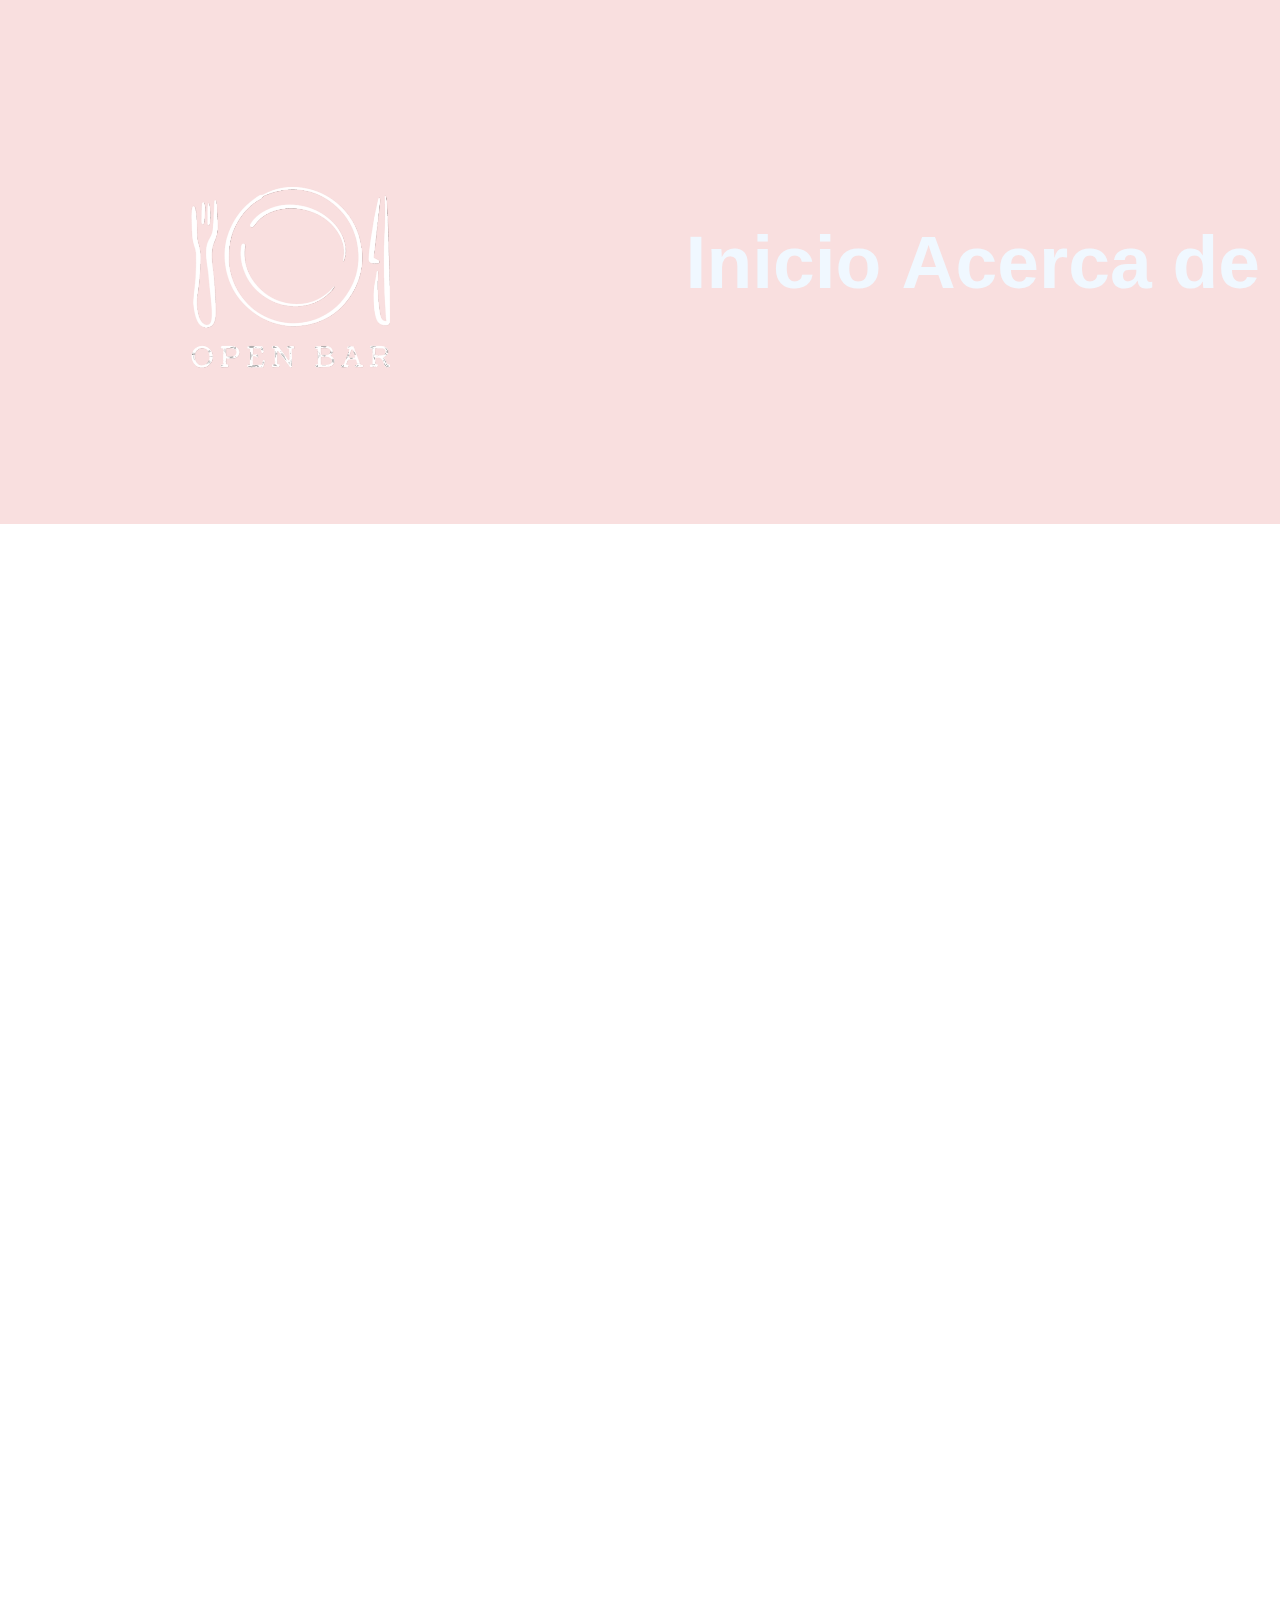
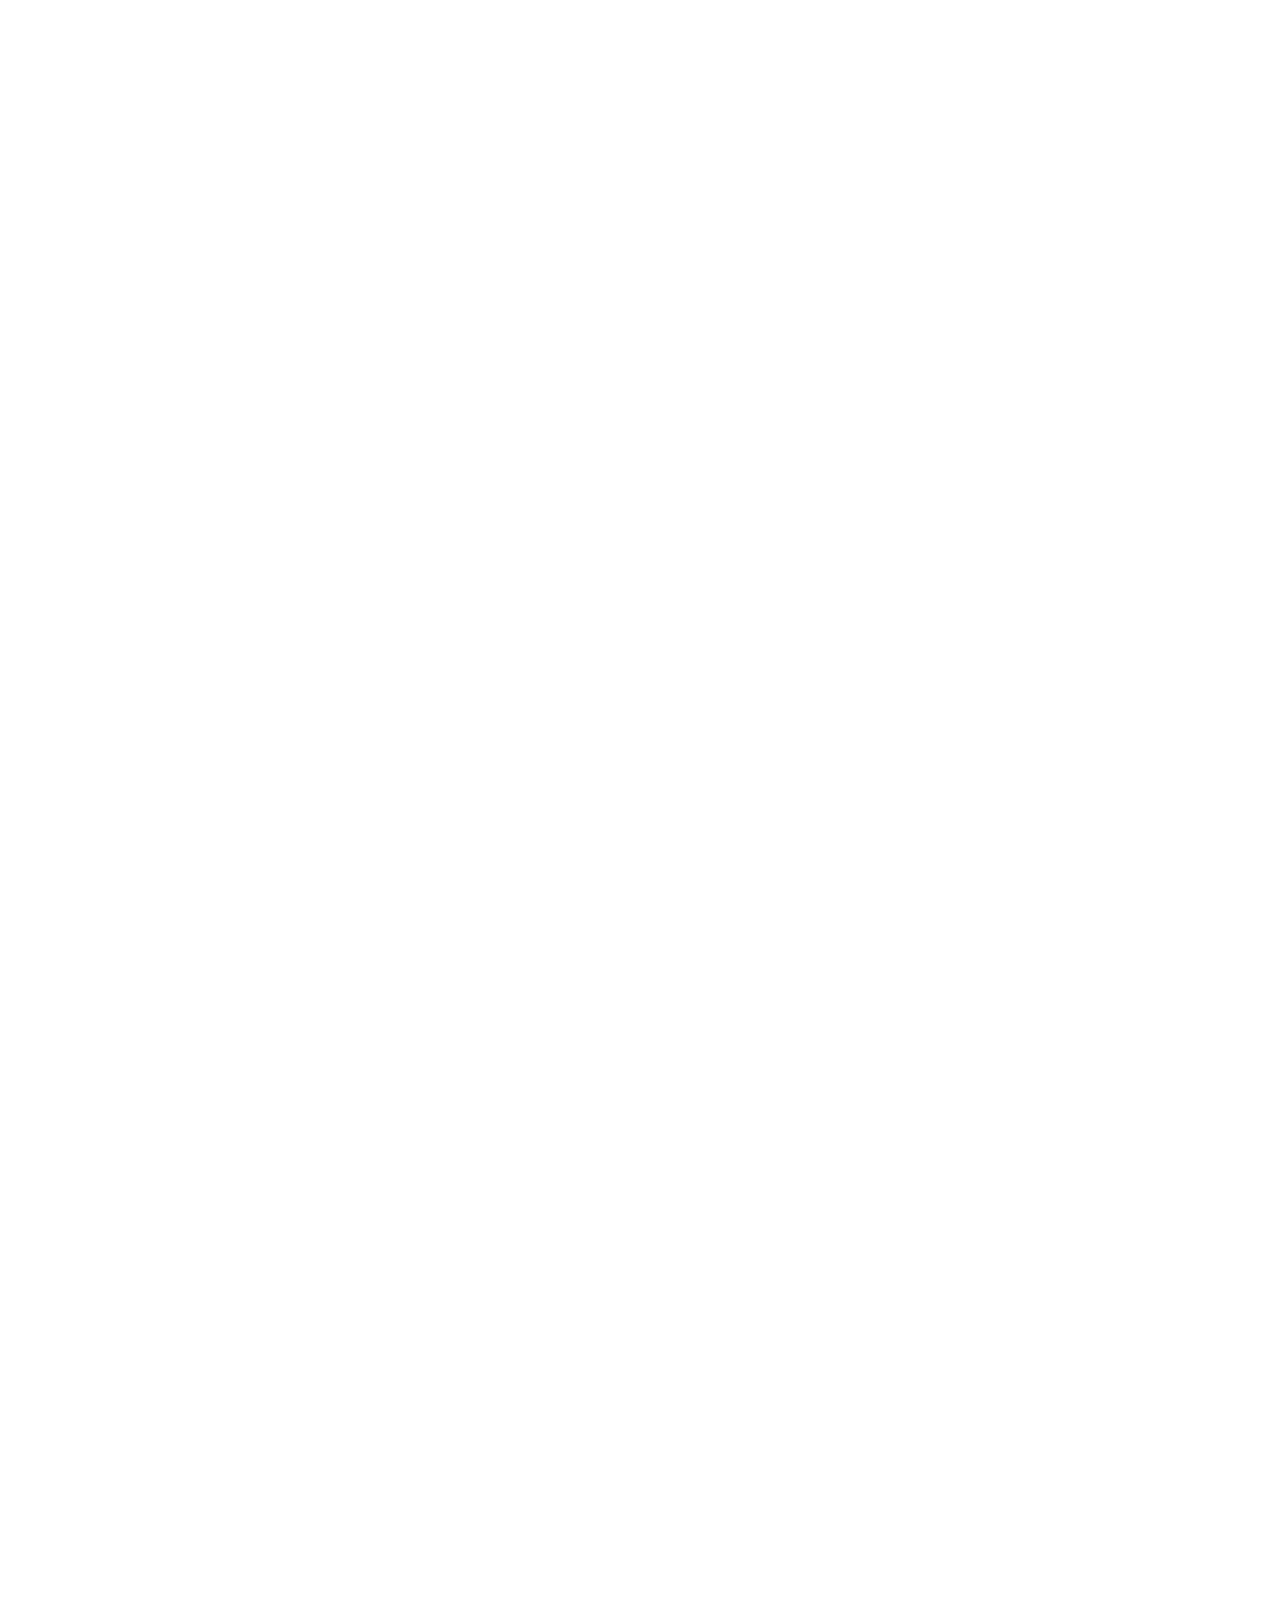
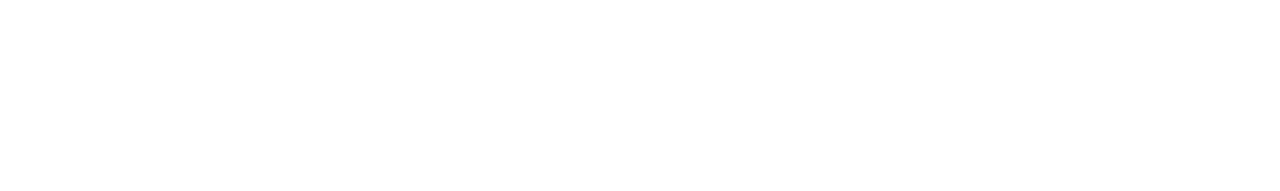
==== about.html @ a8b97f96 "1er commit ProyectoVainilla" ====
<!DOCTYPE html>
<html lang="es">
<head>
    <meta charset="UTF-8">
    <meta name="viewport" content="width=device-width, initial-scale=1.0">
    <title>Acerda de - The Sky Bar</title>
    <link rel="stylesheet" href="styles.css">
</head>
<body>
    <header>
        <div>
            <a href="index.html">
                <img src="IMG/Clean water (6)-fotor-bg-remover-20240814122919.png" alt="Logo The Sky Bar">
            </a>
        </div>
        <nav>
            <a href="index.html" class="nav-link">Inicio</a>
            <a href="about.html" class="nav-link">Acerca de</a>
        </nav>
    </header>
    <main>
        <h1>Sobre Nosotros</h1>
        <p>The Sky Bar es un lugar donde la sofisticación se encuentra con el entretenimiento, ofreciendo vistas impresionantes, comidas y bebibas exclusivas </p>
    </main>
    
</body>
</html>
---- styles.css ----
body{
    color: white;
    font-family: 'Franklin Gothic Medium', 'Arial Narrow', Arial, sans-serif;
    background-size: cover;
    background-image: url(https://www.blogdelfotografo.com/wp-content/uploads/2021/06/fotografia-gastronomica-1.webp);
    display: flex;
    flex-direction: column;
    justify-content: space-between;
    height: 100vh;
    margin: 0;
    padding: 0;
}

header {
    background-color: rgba(247, 210, 210, 0.7);
    padding: 10px 20px;
    display: flex;
    justify-content: space-between;
    align-items: center;
}

h1 {
    font-size: 400px;
    margin-top: 200px;
    margin-bottom: 20px;
}

p {
    font-size: 150px;
    margin-top: 20px;
}

nav {
    display: flex;
    gap: 20px;
}

.nav-link {
    color: aliceblue;
    text-decoration: none;
    font-weight: bold;
    cursor: pointer;
    font-size: 75px;
}

.nav-link:hover {
    text-decoration: underline;
}
img{
    width: 500px;
}

main {
    text-align: center;
    flex-grow: 1;
    display: flex;
    flex-direction: column;
    justify-content: center;
}
.boton-borde{
    background-color: white;
    color: rgb(238, 130, 197);
    border: 3px solid;
    padding: 10px 20px;
    text-decoration: none;
    font-size: 150px;
    margin-top: 75px;
    display: inline-block;
}

.boton-borde:hover {
    background-color: rgb(218, 70, 181);
    color: antiquewhite;
}
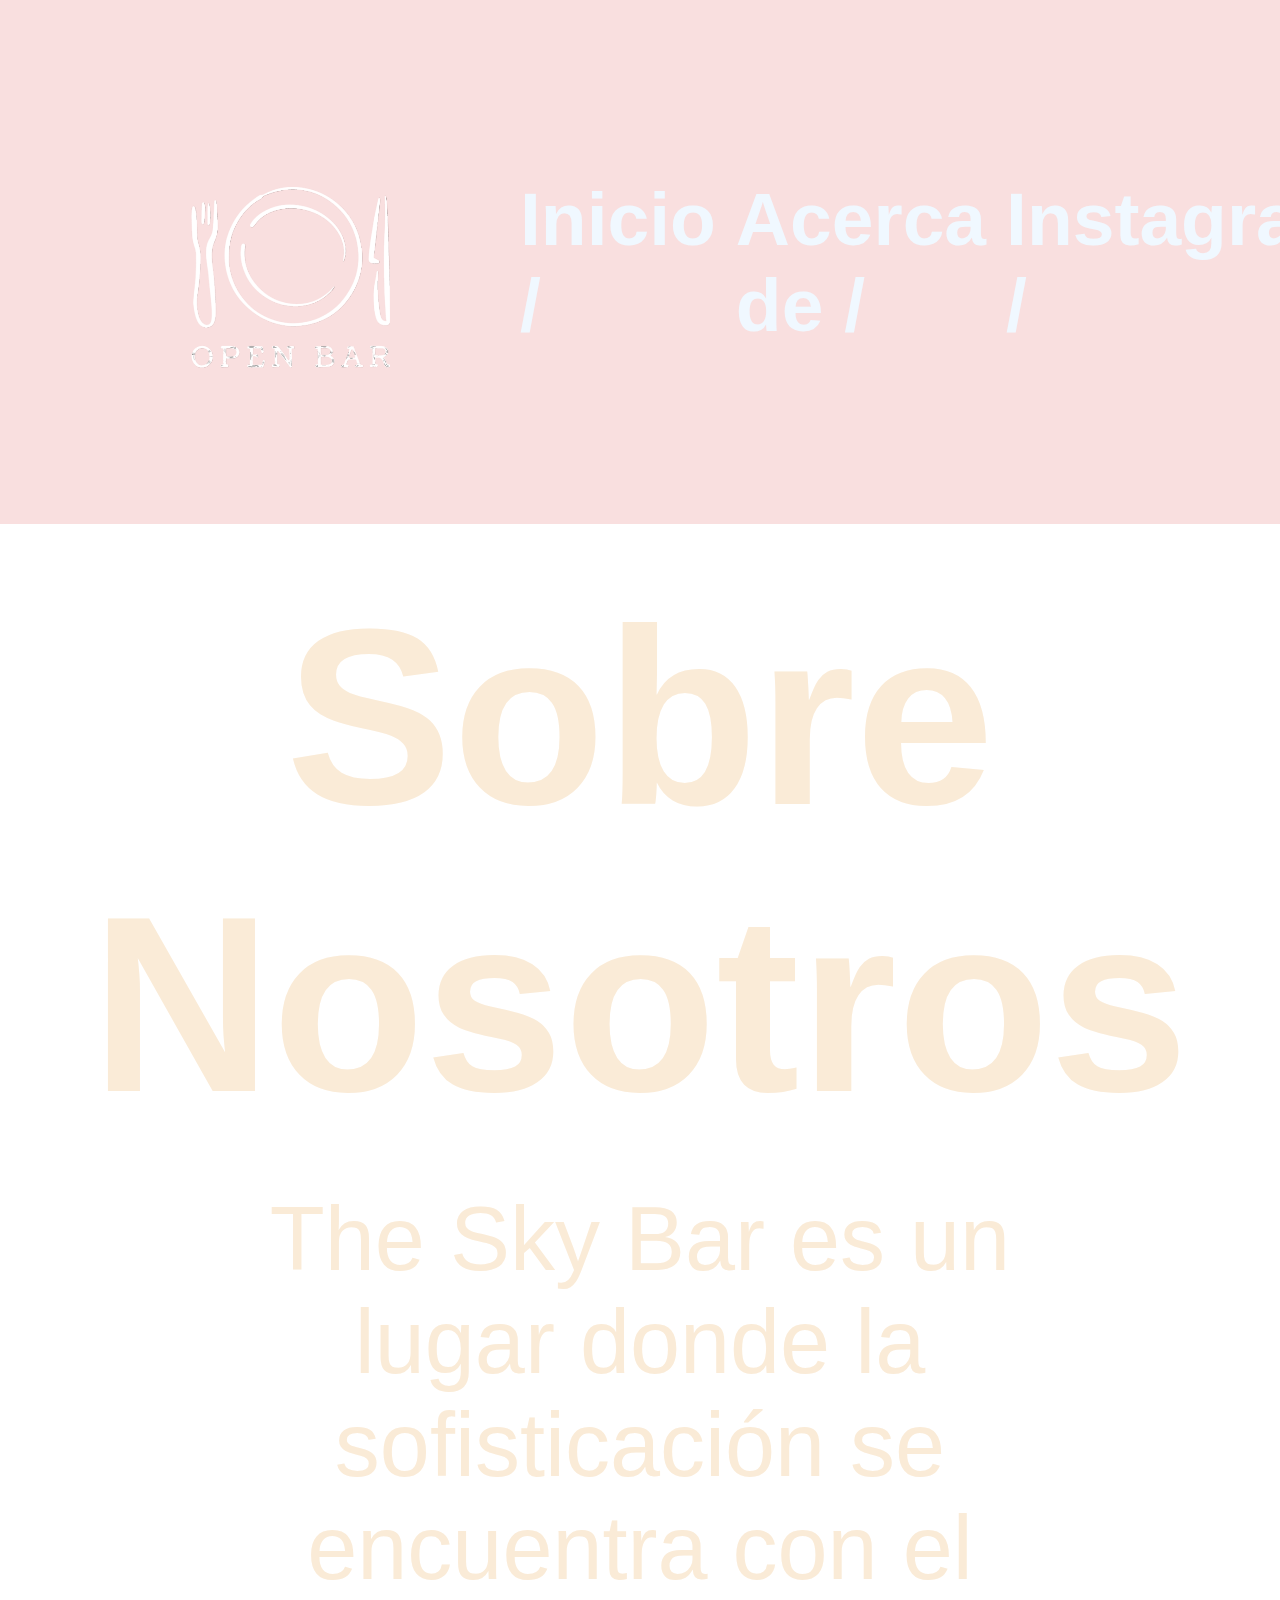
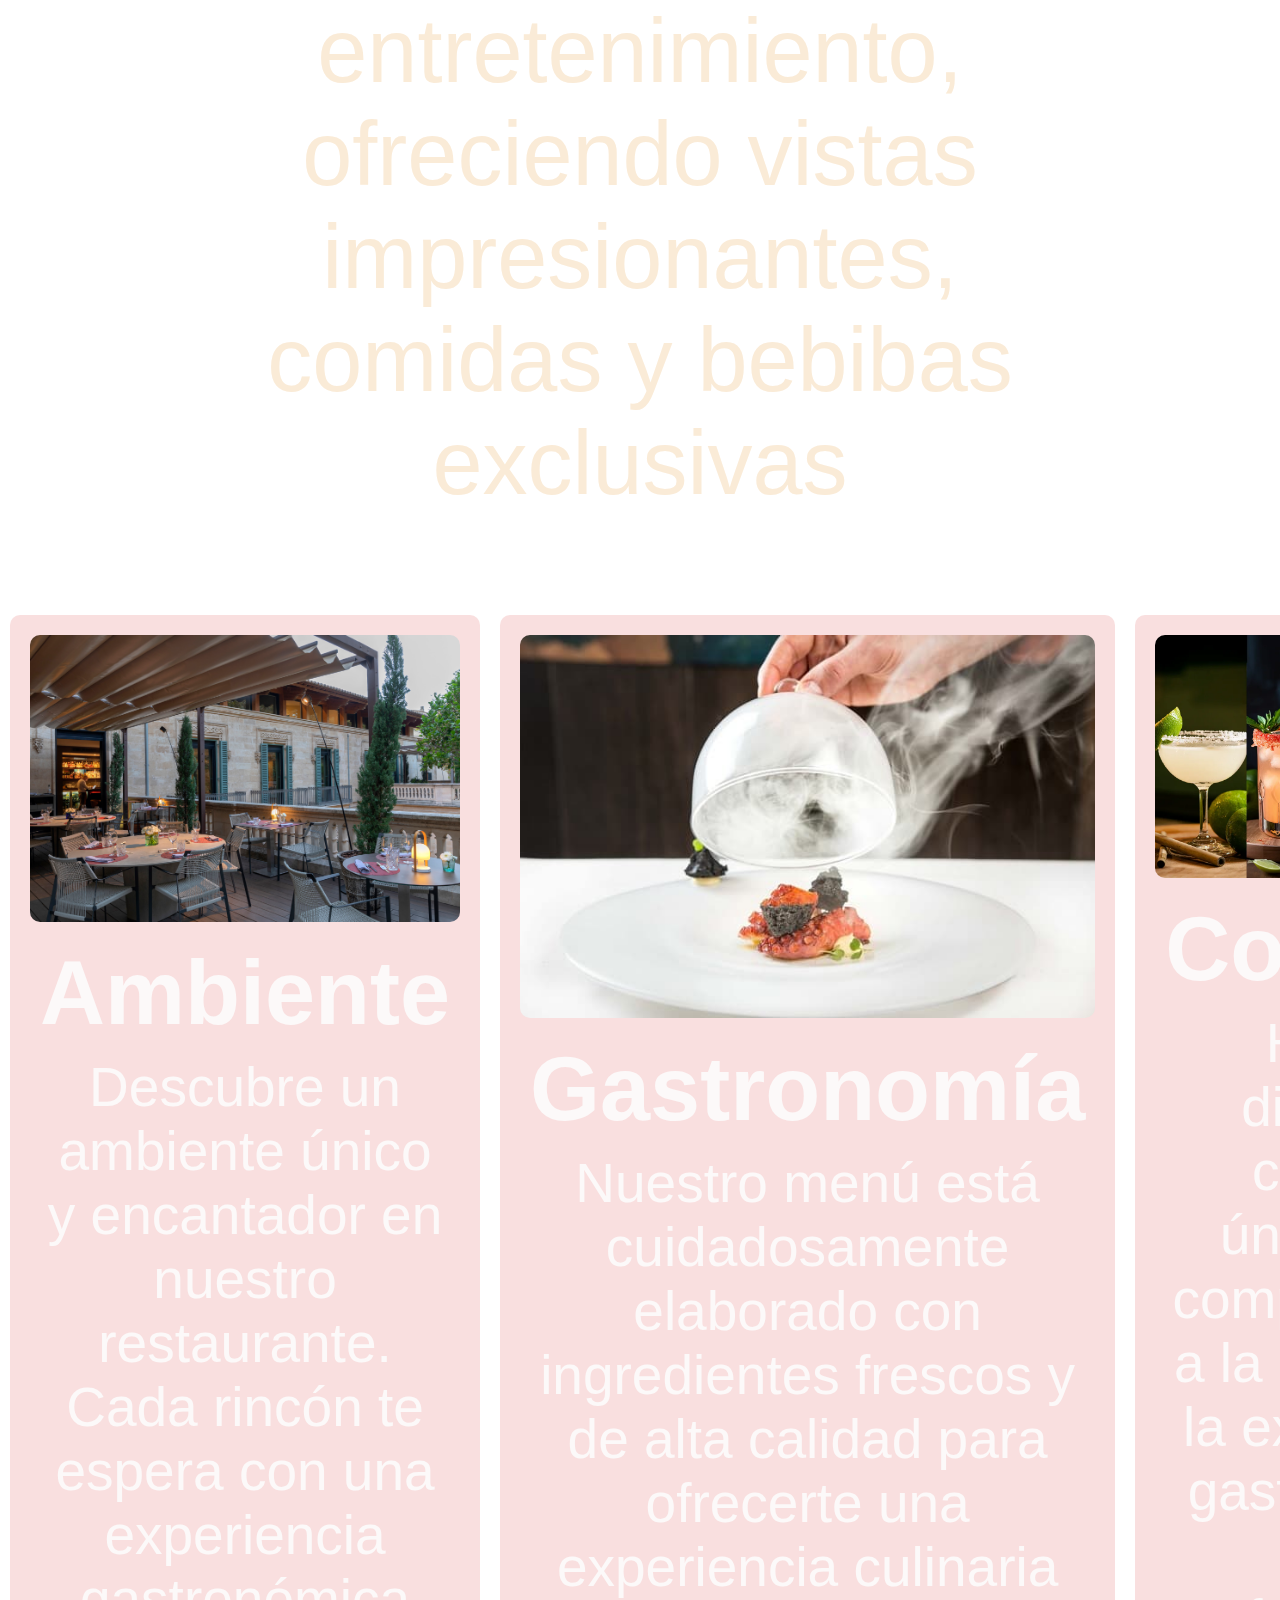
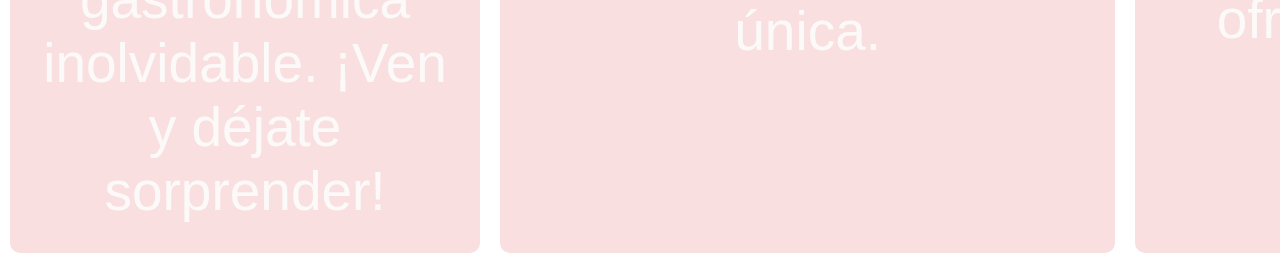
==== commit aff1e22f: "2do commit ProyectoVainilla" ====
--- a/about.html
+++ b/about.html
@@ -14,13 +14,38 @@
             </a>
         </div>
         <nav>
-            <a href="index.html" class="nav-link">Inicio</a>
-            <a href="about.html" class="nav-link">Acerca de</a>
+            <a href="index.html" class="nav-link">Inicio /</a>
+            <a href="about.html" class="nav-link">Acerca de /</a>
+            <a href="https://www.instagram.com/sofiadumontt?igsh=MWZhbmxqb2N4dHFnZA%3D%3D&utm_source=qr " class="nav-link">Instagram /</a>
+            <a href="https://www.facebook.com/" class="nav-link">Facebook</a>
         </nav>
     </header>
     <main>
-        <h1>Sobre Nosotros</h1>
-        <p>The Sky Bar es un lugar donde la sofisticación se encuentra con el entretenimiento, ofreciendo vistas impresionantes, comidas y bebibas exclusivas </p>
+        <h1 class="about-heading">Sobre Nosotros</h1>
+        <p class="about-paragraph">The Sky Bar es un lugar donde la sofisticación se encuentra con el entretenimiento, ofreciendo vistas impresionantes, comidas y bebibas exclusivas</p>
+        <div class="info-cards">
+            <div class="card">
+                <img src="IMG/3a6a2418.jpg" alt="Descripción 1" class="card-img">
+                <div class="card-info">
+                    <h2>Ambiente</h2>
+                    <p>Descubre un ambiente único y encantador en nuestro restaurante. Cada rincón te espera con una experiencia gastronómica inolvidable. ¡Ven y déjate sorprender!</p>
+                </div>
+            </div>
+            <div class="card">
+                <img src="IMG/plato-moderno-de-alta-cocina.jpg" alt="Descripción 2" class="card-img">
+                <div class="card-info">
+                    <h2>Gastronomía</h2>
+                    <p>Nuestro menú está cuidadosamente elaborado con ingredientes frescos y de alta calidad para ofrecerte una experiencia culinaria única.</p>
+                </div>
+            </div>
+            <div class="card">
+                <img src="IMG/tequilla-collage.webp" alt="Descripción 3" class="card-img">
+                <div class="card-info">
+                    <h2>Cocteles</h2>
+                    <p>Hemos diseñado cócteles únicos que complementan a la perfección la experiencia gastronómica que ofrecemos.</p>
+                </div>
+            </div>
+        </div>
     </main>
     
 </body>
--- a/styles.css
+++ b/styles.css
@@ -19,15 +19,33 @@
     align-items: center;
 }
 
-h1 {
+.index-heading {
     font-size: 400px;
-    margin-top: 200px;
+    margin-top: 0px;
     margin-bottom: 20px;
 }
 
-p {
+.index-paragraph {
     font-size: 150px;
     margin-top: 20px;
+}
+
+.about-heading {
+    font-size: 250px;
+    margin-top: 50px;
+    margin-bottom: 20px;
+    color: antiquewhite;
+    text-align: center;
+}
+
+.about-paragraph {
+    font-size: 90px;
+    margin-top: 20px;
+    color: antiquewhite;
+    text-align: center;
+    max-width: 70%;
+    margin-left: auto;
+    margin-right: auto;
 }
 
 nav {
@@ -69,6 +87,80 @@
 }
 
 .boton-borde:hover {
-    background-color: rgb(218, 70, 181);
+    background-color: rgb(230, 120, 202);
     color: antiquewhite;
+}
+
+.address {
+    background-color: rgba(247, 210, 210, 0.7);
+    color: rgb(255, 255, 255);
+    text-align: left;
+    padding: 6px 12px;
+    margin-top: auto;
+    width: 100%;
+}
+
+div.address p {
+    font-size: 65px; 
+}
+
+.info-cards {
+    display: flex;
+    justify-content: space-around;
+}
+
+.card {
+    background-color: rgba(247, 210, 210, 0.7);
+    color: rgb(252, 249, 249);
+    width: 900px;
+    border-radius: 10px;
+    text-align: center;
+    margin: 10px;
+    padding: 20px;
+}
+
+.card-img {
+    width: 100%;
+    height: auto;
+    margin: 0;
+    display: block;
+    border-radius: 10px;
+}
+
+.card-info {
+    padding: 10px;
+}
+
+.card-info h2 {
+    font-size: 90px;
+    margin: 10px 0;
+}
+
+.card-info p {
+    font-size: 55px;
+    margin: 0;
+}
+
+.hidden {
+    display: none;
+}
+
+#reservationMessage {
+    background-color: rgba(0, 0, 0, 0.7);
+    color: white;
+    padding: 300px;
+    border-radius: 10px;
+    text-align: center;
+    font-size: 150px;
+    position: fixed;
+    top: 50%;
+    left: 50%;
+    transform: translate(-50%, -50%);
+    z-index: 1000;
+    max-width: 100%;
+    display: none;
+}
+
+#reservationMessage.show {
+    display: block;
 }